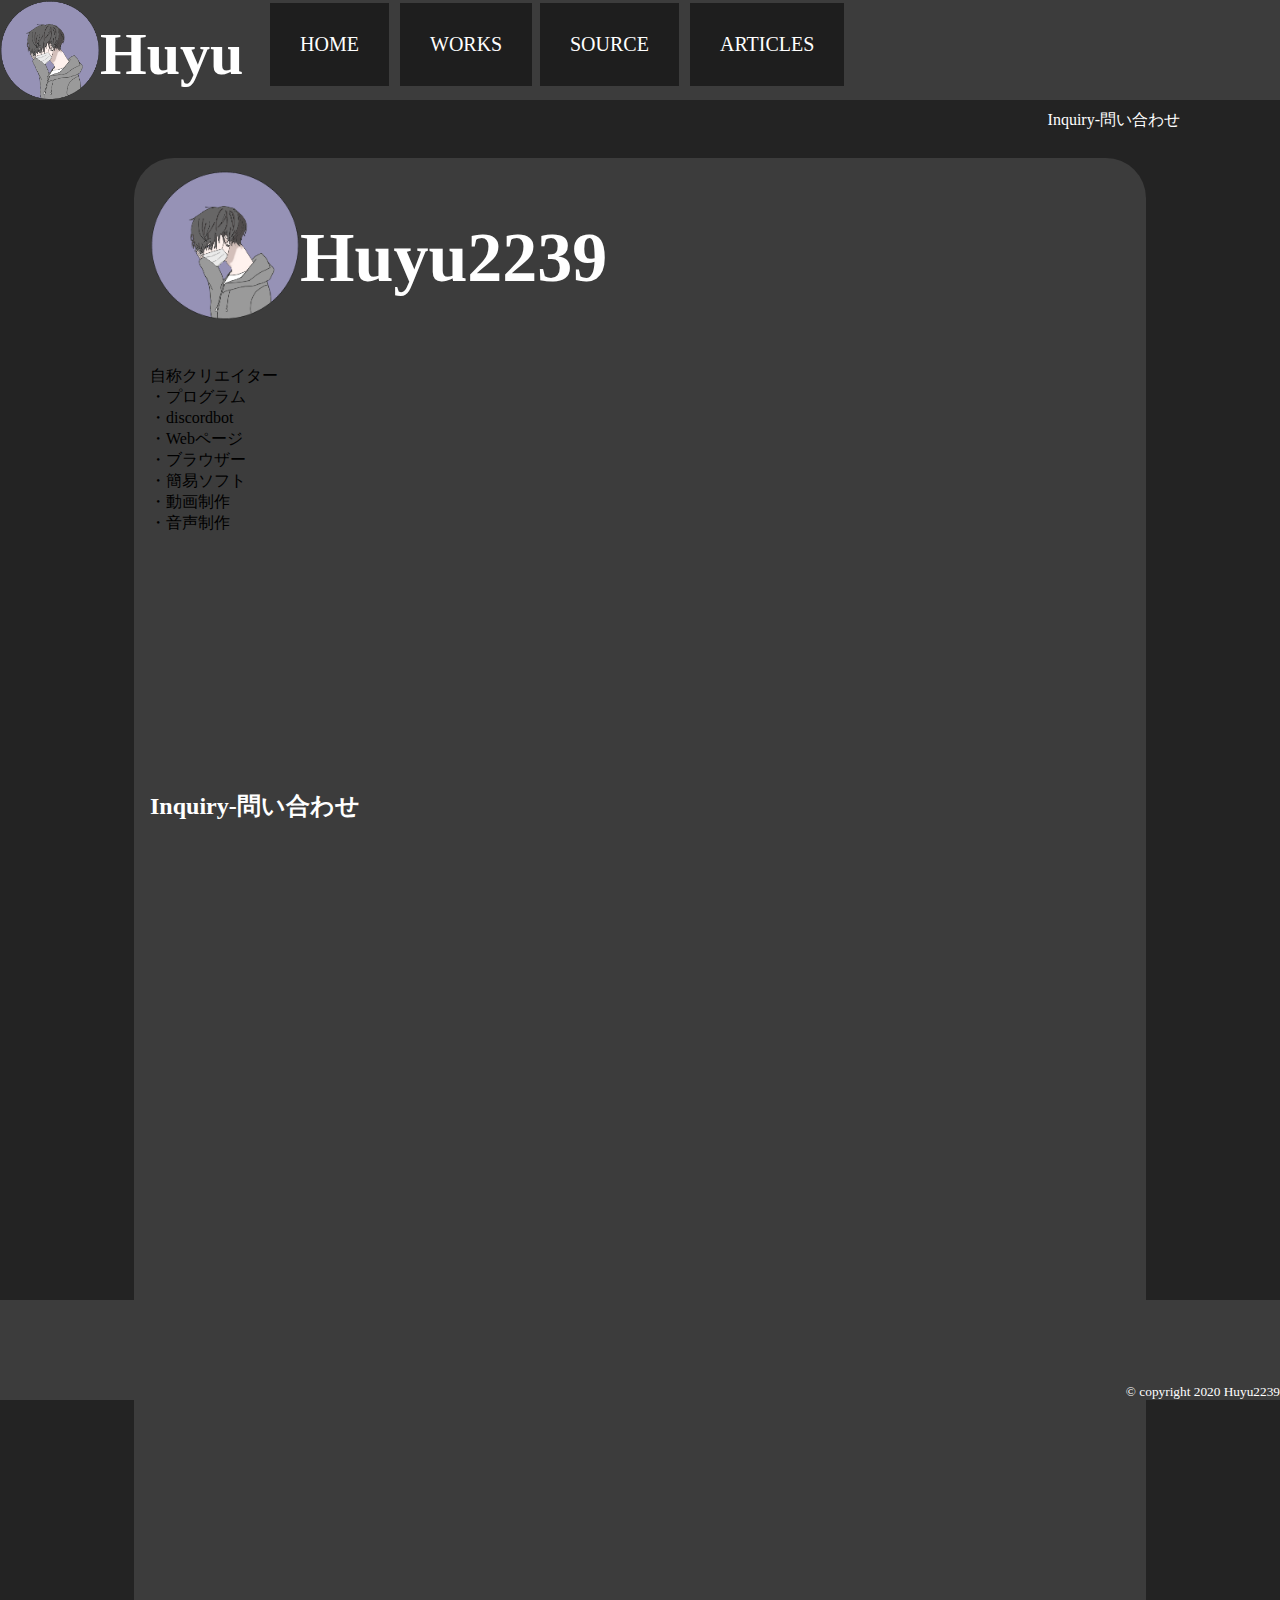
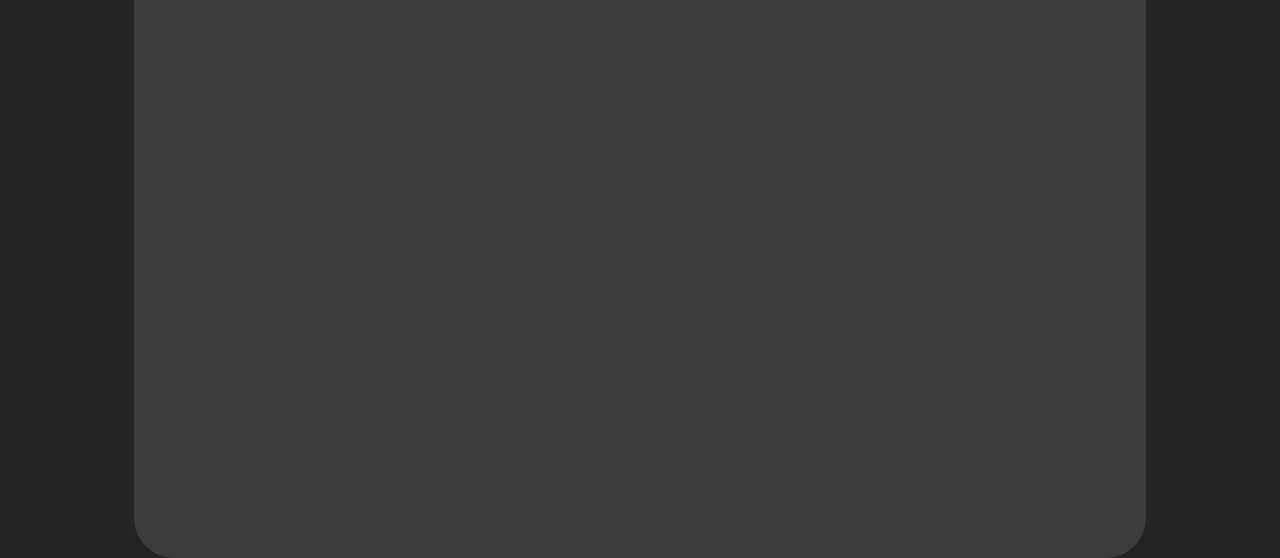
==== index.html @ 9b18f6e9 "add" ====
<!DOCTYPE html>
<html lang="ja" xmlns="http://www.w3.org/1999/xhtml">

<head>
  	<meta charset="utf-8" />
 	<link href="css/style.css"rel="stylesheet"type="text/css">
 	<link href="css/index.css"rel="stylesheet"type="text/css">
 	<link rel="shortcut icon" href="pic/Folder.ico">
 	<title>
  		HOME/冬優
 	</title>
</head>

<body>
	<header>
		<a href="index.html">
			<IMG class="img" SRC="pic\Folder.png">
		</a>
		<h1 class="huyu"onclick="location.href='index.html'">
			Huyu
		</h1>
		<button class="btn"type="button"style="left: 270px;"onclick="location.href='index.html'">
			HOME
		</button>
		<button class="btn"type="button"style="left: 400px;"onclick="location.href='WORKS.html'">
			WORKS
		</button>
		<button class="btn"type="button"style="left: 540px;"onclick="location.href='SOURCE.html'">
			SOURCE
		</button>
		<button class="btn"type="button"style="left: 690px;"onclick="location.href='ARTICLES.html'">
			ARTICLES
		</button>
 	</header>

	<div style="position: absolute;
		top: 110px;
		right: 100px;
		color: rgb(100,100,100);">
		<a href="#title">
			Inquiry-問い合わせ
		</a>
	</div>

	<div class="square2"></div>

 	<div style="position: absolute;
		top: 170px;
		left: 150px;">
  		<h2 class="heading"style="position:relative;left:150px;top: -10px;">
   			Huyu2239
  		</h2>
  		<img src="pic/Folder.png" width=150 height=150 style="position: absolute;top: 0px;left: 0px;">
  		<p class="text">
			自称クリエイター<br>
			・プログラム<br>
			    ・discordbot<br>
				・Webページ<br>
				・ブラウザー<br>
				・簡易ソフト<br>
			・動画制作<br>
			・音声制作<br>
  		</p>
  
  		<h2 id="title"
      		style="position: absolute;
            top: 500px;
            color: rgb(255,255,255);
            padding: 100px 0px 0px 0px;
			width: 300px;">
			Inquiry-問い合わせ
		</h2>

	</div>

	<footer>
		<p style="color: rgb(255,255,255);">
			<small style="position: absolute;
			bottom: 0px;
			right: 0px;">
				&copy; copyright 2020 Huyu2239
			</small>
		</p>
	</footer>

</body>
</html>
---- css/style.css ----
﻿/*ヘッダ-,フッターCSS*/
header {
    position: fixed;
    top: 0px;
    right: 0px;
    left: 0px;
    z-index: 10;
    width: 100%;
    height: 100px;
    background-color:rgb(60,60,60);
}
.img{
    width: 100px;
    height: 100px;
}
.huyu{
    position: absolute;
    top: -20px;
    left: 100px;
    font-size: 60px;
    font-family: serif;
    color: white;
}
.btn {
    position: absolute;
    top: 3px;
    background-color:rgb(30,30,30);
    padding: 30px;
    font-family: serif;
    font-size: 20px;
    color: white;
    border-style: none;

}
body{
    animation: fadeIn 2s ease 0s 1 normal;
    -webkit-animation: fadeIn 2s ease 0s 1 normal;
    background-color:rgb(35,35,35);
}
@keyframes fadeIn {
    0% {opacity: 0}
    100% {opacity: 1}
}

@-webkit-keyframes fadeIn {
    0% {opacity: 0}
    100% {opacity: 1}
}
footer{
    position: absolute;
    bottom: -500px;
    right: 0px;
    left: 0px;
    width: 100%;
    height: 100px;
    background-color:rgb(60,60,60);
}
a {
    text-decoration: none;
    color: white;
}
/*本文CSS*/
.heading{
    font-family: serif;
    font-size: 70px;
    color: white;
}
  ::-webkit-scrollbar{
    width: 10px;
  }
  ::-webkit-scrollbar-track{
    background: #fff;
    border: none;
    border-radius: 10px;
    box-shadow: inset 0 0 2px rgb(60,60,60); 
  }
  ::-webkit-scrollbar-thumb{
    background: #ccc;
    border-radius: 10px;
    box-shadow: none;
  }
---- css/index.css ----
﻿.square2 {
    position: relative;
    top: 150px;
    left: 10%;
    z-index: -1;
    width: 80%;
    height: 2000px;
    background:rgb(60,60,60);
    border-radius: 40px 40px 40px 40px; 
 }
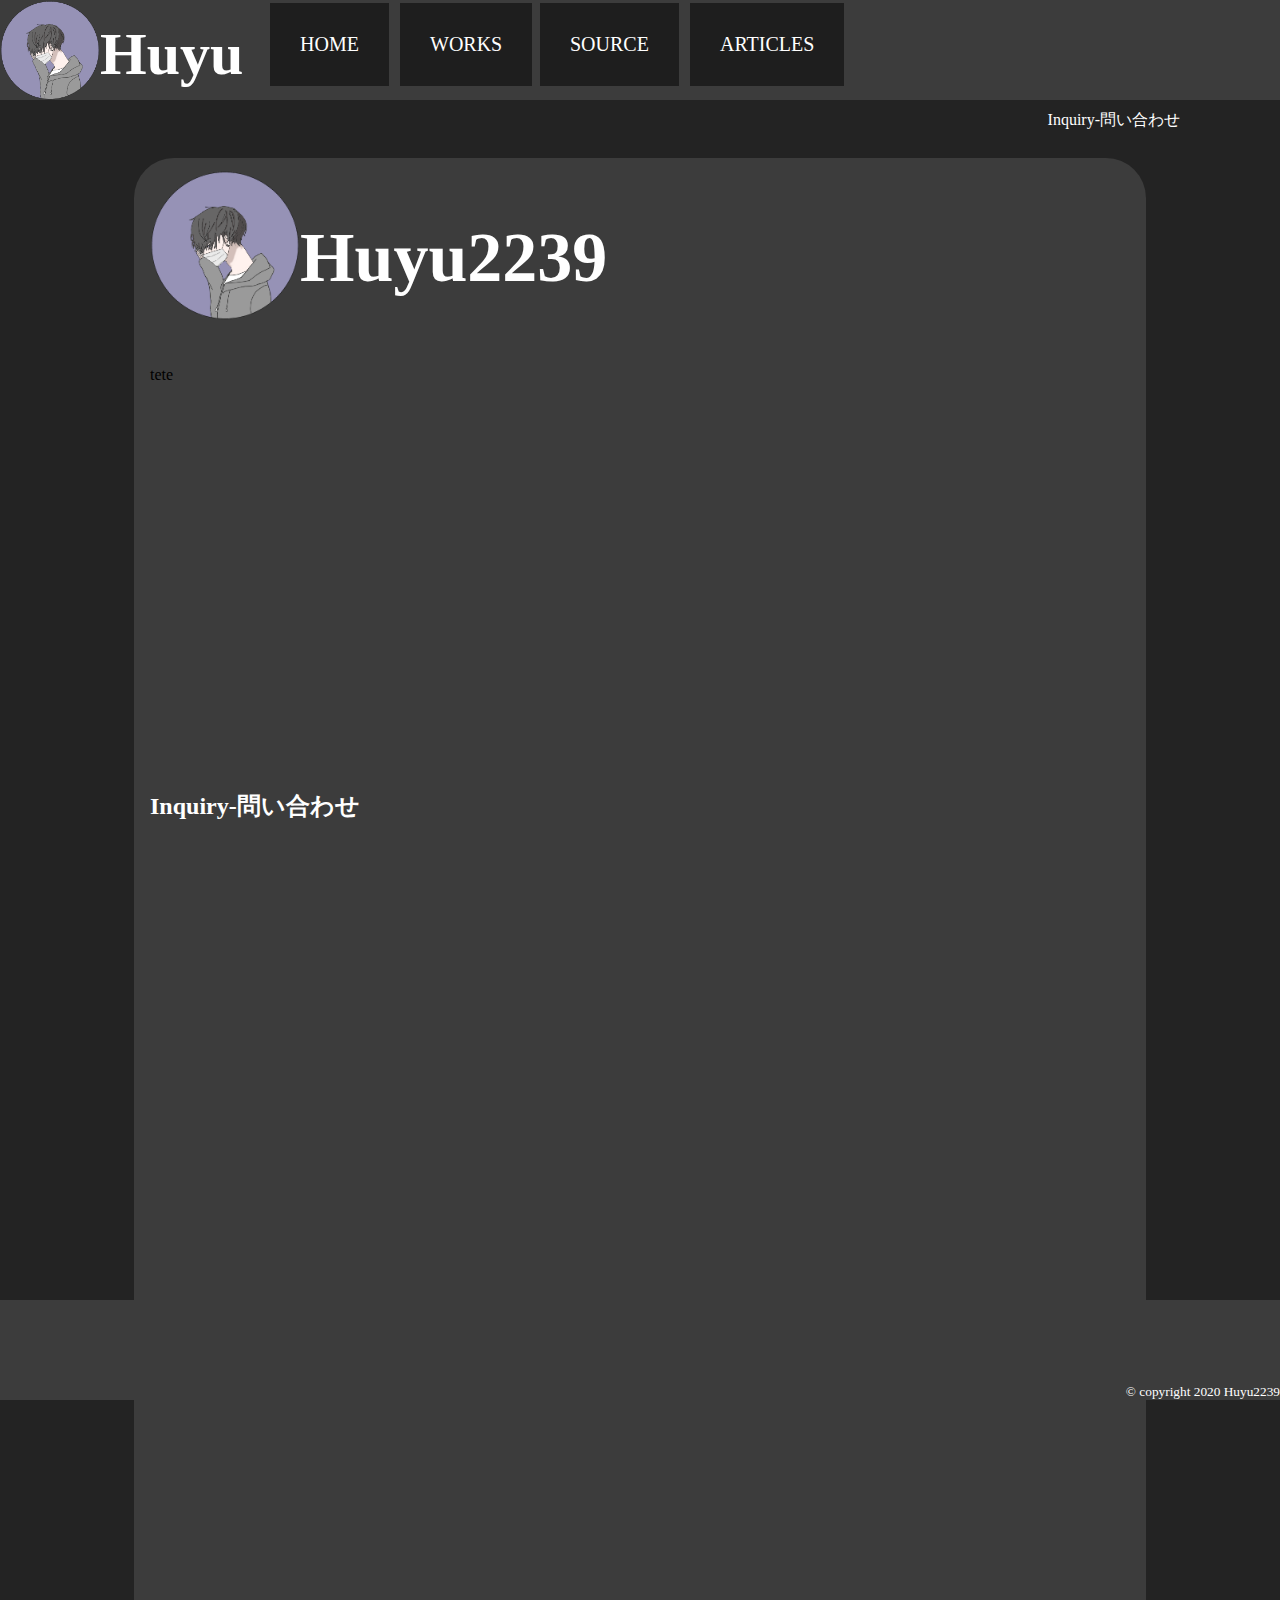
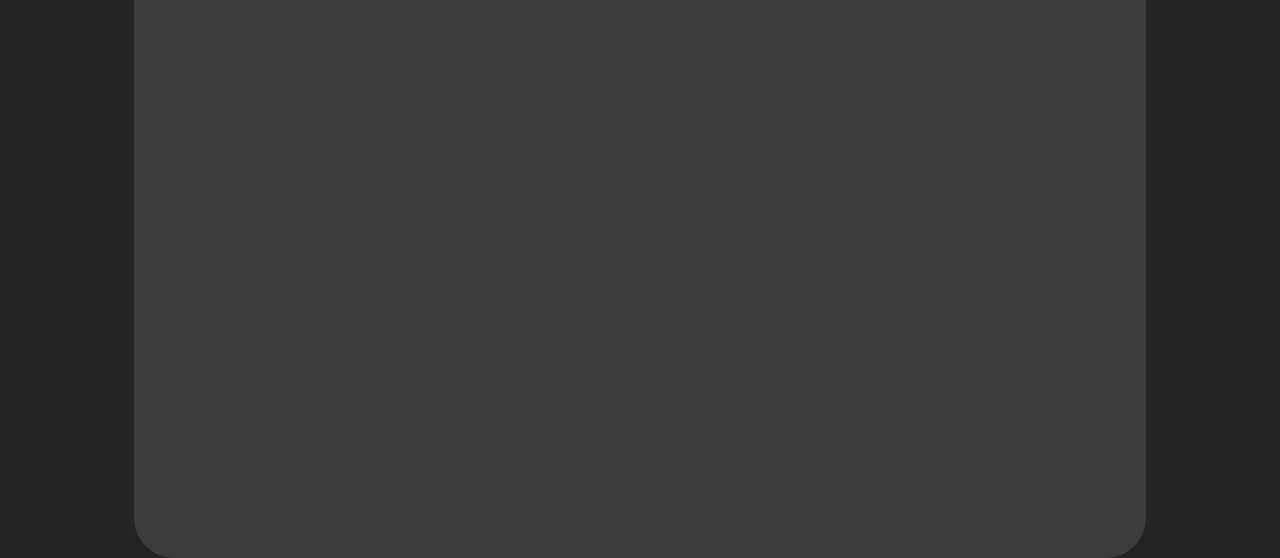
==== commit ad9eb8e2: "Merge pull request #2 from Huyu2239/dev" ====
--- a/index.html
+++ b/index.html
@@ -1,87 +1,80 @@
-<!DOCTYPE html>
-<html lang="ja" xmlns="http://www.w3.org/1999/xhtml">
-
-<head>
-  	<meta charset="utf-8" />
- 	<link href="css/style.css"rel="stylesheet"type="text/css">
- 	<link href="css/index.css"rel="stylesheet"type="text/css">
- 	<link rel="shortcut icon" href="pic/Folder.ico">
- 	<title>
-  		HOME/冬優
- 	</title>
-</head>
-
-<body>
-	<header>
-		<a href="index.html">
-			<IMG class="img" SRC="pic\Folder.png">
-		</a>
-		<h1 class="huyu"onclick="location.href='index.html'">
-			Huyu
-		</h1>
-		<button class="btn"type="button"style="left: 270px;"onclick="location.href='index.html'">
-			HOME
-		</button>
-		<button class="btn"type="button"style="left: 400px;"onclick="location.href='WORKS.html'">
-			WORKS
-		</button>
-		<button class="btn"type="button"style="left: 540px;"onclick="location.href='SOURCE.html'">
-			SOURCE
-		</button>
-		<button class="btn"type="button"style="left: 690px;"onclick="location.href='ARTICLES.html'">
-			ARTICLES
-		</button>
- 	</header>
-
-	<div style="position: absolute;
-		top: 110px;
-		right: 100px;
-		color: rgb(100,100,100);">
-		<a href="#title">
-			Inquiry-問い合わせ
-		</a>
-	</div>
-
-	<div class="square2"></div>
-
- 	<div style="position: absolute;
-		top: 170px;
-		left: 150px;">
-  		<h2 class="heading"style="position:relative;left:150px;top: -10px;">
-   			Huyu2239
-  		</h2>
-  		<img src="pic/Folder.png" width=150 height=150 style="position: absolute;top: 0px;left: 0px;">
-  		<p class="text">
-			自称クリエイター<br>
-			・プログラム<br>
-			    ・discordbot<br>
-				・Webページ<br>
-				・ブラウザー<br>
-				・簡易ソフト<br>
-			・動画制作<br>
-			・音声制作<br>
-  		</p>
-  
-  		<h2 id="title"
-      		style="position: absolute;
-            top: 500px;
-            color: rgb(255,255,255);
-            padding: 100px 0px 0px 0px;
-			width: 300px;">
-			Inquiry-問い合わせ
-		</h2>
-
-	</div>
-
-	<footer>
-		<p style="color: rgb(255,255,255);">
-			<small style="position: absolute;
-			bottom: 0px;
-			right: 0px;">
-				&copy; copyright 2020 Huyu2239
-			</small>
-		</p>
-	</footer>
-
-</body>
-</html>+<!DOCTYPE html>
+<html lang="ja" xmlns="http://www.w3.org/1999/xhtml">
+
+<head>
+  	<meta charset="utf-8" />
+ 	<link href="css/style.css"rel="stylesheet"type="text/css">
+ 	<link href="css/index.css"rel="stylesheet"type="text/css">
+ 	<link rel="shortcut icon" href="pic/Folder.ico">
+ 	<title>
+  		HOME/冬優
+ 	</title>
+</head>
+
+<body>
+	<header>
+		<a href="index.html">
+			<IMG class="img" SRC="pic\Folder.png">
+		</a>
+		<h1 class="huyu"onclick="location.href='index'">
+			Huyu
+		</h1>
+		<button class="btn"type="button"style="left: 270px;"onclick="location.href='index'">
+			HOME
+		</button>
+		<button class="btn"type="button"style="left: 400px;"onclick="location.href='WORKS'">
+			WORKS
+		</button>
+		<button class="btn"type="button"style="left: 540px;"onclick="location.href='SOURCE'">
+			SOURCE
+		</button>
+		<button class="btn"type="button"style="left: 690px;"onclick="location.href='ARTICLES'">
+			ARTICLES
+		</button>
+ 	</header>
+
+	<div style="position: absolute;
+		top: 110px;
+		right: 100px;
+		color: rgb(100,100,100);">
+		<a href="#title">
+			Inquiry-問い合わせ
+		</a>
+	</div>
+
+	<div class="square2"></div>
+
+ 	<div style="position: absolute;
+		top: 170px;
+		left: 150px;">
+  		<h2 class="heading"style="position:relative;left:150px;top: -10px;">
+   			Huyu2239
+  		</h2>
+  		<img src="pic/Folder.png" width=150 height=150 style="position: absolute;top: 0px;left: 0px;">
+  		<p class="text">
+			tete
+  		</p>
+  
+  		<h2 id="title"
+      		style="position: absolute;
+            top: 500px;
+            color: rgb(255,255,255);
+            padding: 100px 0px 0px 0px;
+			width: 300px;">
+			Inquiry-問い合わせ
+		</h2>
+
+	</div>
+
+	<footer>
+		<p style="color: rgb(255,255,255);">
+			<small style="position: absolute;
+			bottom: 0px;
+			right: 0px;">
+				&copy; copyright 2020 Huyu2239
+			</small>
+		</p>
+	</footer>
+
+</body>
+</html>
--- a/css/style.css
+++ b/css/style.css
@@ -1,4 +1,4 @@
-﻿/*ヘッダ-,フッターCSS*/
+/*ヘッダ-,フッターCSS*/
 header {
     position: fixed;
     top: 0px;
--- a/css/index.css
+++ b/css/index.css
@@ -1,4 +1,4 @@
-﻿.square2 {
+.square2 {
     position: relative;
     top: 150px;
     left: 10%;
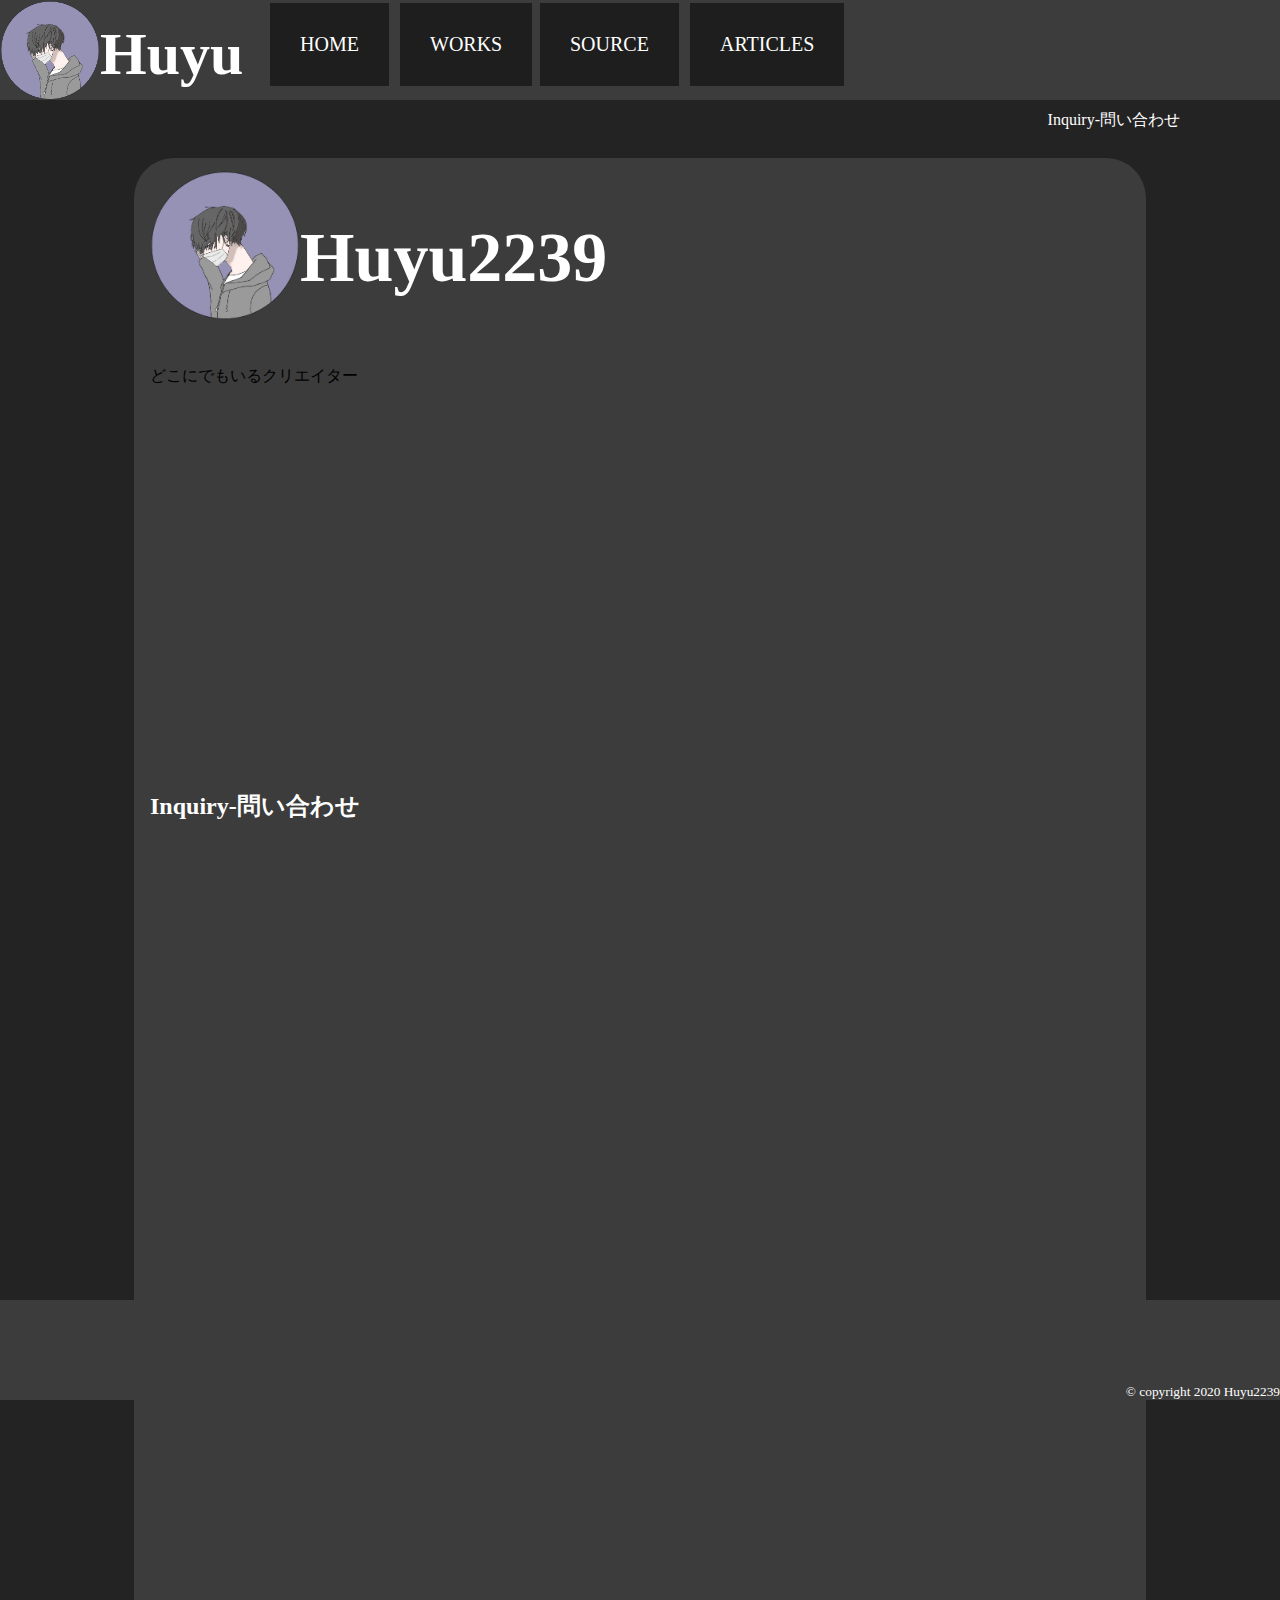
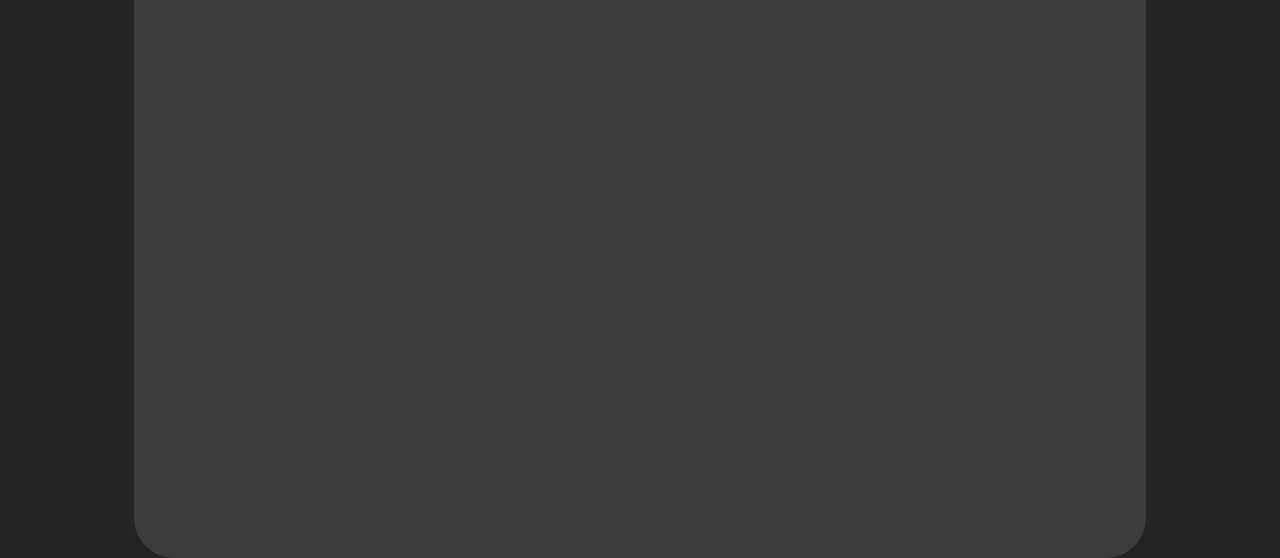
==== commit 0e98dbee: "fix" ====
--- a/index.html
+++ b/index.html
@@ -1,80 +1,61 @@
-<!DOCTYPE html>
-<html lang="ja" xmlns="http://www.w3.org/1999/xhtml">
-
-<head>
-  	<meta charset="utf-8" />
- 	<link href="css/style.css"rel="stylesheet"type="text/css">
- 	<link href="css/index.css"rel="stylesheet"type="text/css">
- 	<link rel="shortcut icon" href="pic/Folder.ico">
- 	<title>
-  		HOME/冬優
- 	</title>
-</head>
-
-<body>
-	<header>
-		<a href="index.html">
-			<IMG class="img" SRC="pic\Folder.png">
-		</a>
-		<h1 class="huyu"onclick="location.href='index'">
-			Huyu
-		</h1>
-		<button class="btn"type="button"style="left: 270px;"onclick="location.href='index'">
-			HOME
-		</button>
-		<button class="btn"type="button"style="left: 400px;"onclick="location.href='WORKS'">
-			WORKS
-		</button>
-		<button class="btn"type="button"style="left: 540px;"onclick="location.href='SOURCE'">
-			SOURCE
-		</button>
-		<button class="btn"type="button"style="left: 690px;"onclick="location.href='ARTICLES'">
-			ARTICLES
-		</button>
- 	</header>
-
-	<div style="position: absolute;
-		top: 110px;
-		right: 100px;
-		color: rgb(100,100,100);">
-		<a href="#title">
-			Inquiry-問い合わせ
-		</a>
-	</div>
-
-	<div class="square2"></div>
-
- 	<div style="position: absolute;
-		top: 170px;
-		left: 150px;">
-  		<h2 class="heading"style="position:relative;left:150px;top: -10px;">
-   			Huyu2239
-  		</h2>
-  		<img src="pic/Folder.png" width=150 height=150 style="position: absolute;top: 0px;left: 0px;">
-  		<p class="text">
-			tete
-  		</p>
-  
-  		<h2 id="title"
-      		style="position: absolute;
-            top: 500px;
-            color: rgb(255,255,255);
-            padding: 100px 0px 0px 0px;
-			width: 300px;">
-			Inquiry-問い合わせ
-		</h2>
-
-	</div>
-
-	<footer>
-		<p style="color: rgb(255,255,255);">
-			<small style="position: absolute;
-			bottom: 0px;
-			right: 0px;">
-				&copy; copyright 2020 Huyu2239
-			</small>
-		</p>
-	</footer>
-
-</body>
-</html>
+<!DOCTYPE html>
+<html lang="ja" xmlns="http://www.w3.org/1999/xhtml">
+	<head>
+		<meta charset="utf-8" />
+		<link href="css/style.css"rel="stylesheet"type="text/css">
+		<link href="css/index.css"rel="stylesheet"type="text/css">
+		<link rel="shortcut icon" href="pic/Folder.ico">
+		<title>HOME/冬優</title>
+	</head>
+	<body>
+		<header>
+			<a href="https://www.huyu2239.work/">
+				<IMG class="img" SRC="pic\Folder.png">
+			</a>
+			<h1 class="huyu" onclick="location.href='https://www.huyu2239.work/'">
+				Huyu
+			</h1>
+			<button class="btn"type="button"style="left: 270px;"onclick="location.href='https://www.huyu2239.work/'">
+				HOME
+			</button>
+			<button class="btn"type="button"style="left: 400px;"onclick="location.href='WORKS.html'">
+				WORKS
+			</button>
+			<button class="btn"type="button"style="left: 540px;"onclick="location.href='SOURCE.html'">
+				SOURCE
+			</button>
+			<button class="btn"type="button"style="left: 690px;"onclick="location.href='ARTICLES.html'">
+				ARTICLES
+			</button>
+		</header>
+		<div style="position: absolute;
+			top: 110px;
+			right: 100px;
+			color: rgb(100,100,100);">
+			<a href="#title">
+				Inquiry-問い合わせ
+			</a>
+		</div>
+		<div class="square2"></div>
+		<div style="position: absolute;top: 170px;left: 150px;">
+			<h2 class="heading"style="position:relative;left:150px;top: -10px;">
+				Huyu2239
+			</h2>
+			<img src="pic/Folder.png" width=150 height=150 style="position: absolute;top: 0px;left: 0px;">
+			<p class="text">
+				どこにでもいるクリエイター<br>
+			</p>
+			<h2 id="title" style="position: absolute;top: 500px;
+				color: rgb(255,255,255);padding: 100px 0px 0px 0px;width: 300px;">
+				Inquiry-問い合わせ
+			</h2>
+		</div>
+        <footer>
+            <p style="color: rgb(255,255,255);">
+                <small style="position: absolute;bottom: 0px;right: 0px;">
+                    &copy; copyright 2020 Huyu2239
+                </small>
+            </p>
+        </footer>
+    </body>
+</html>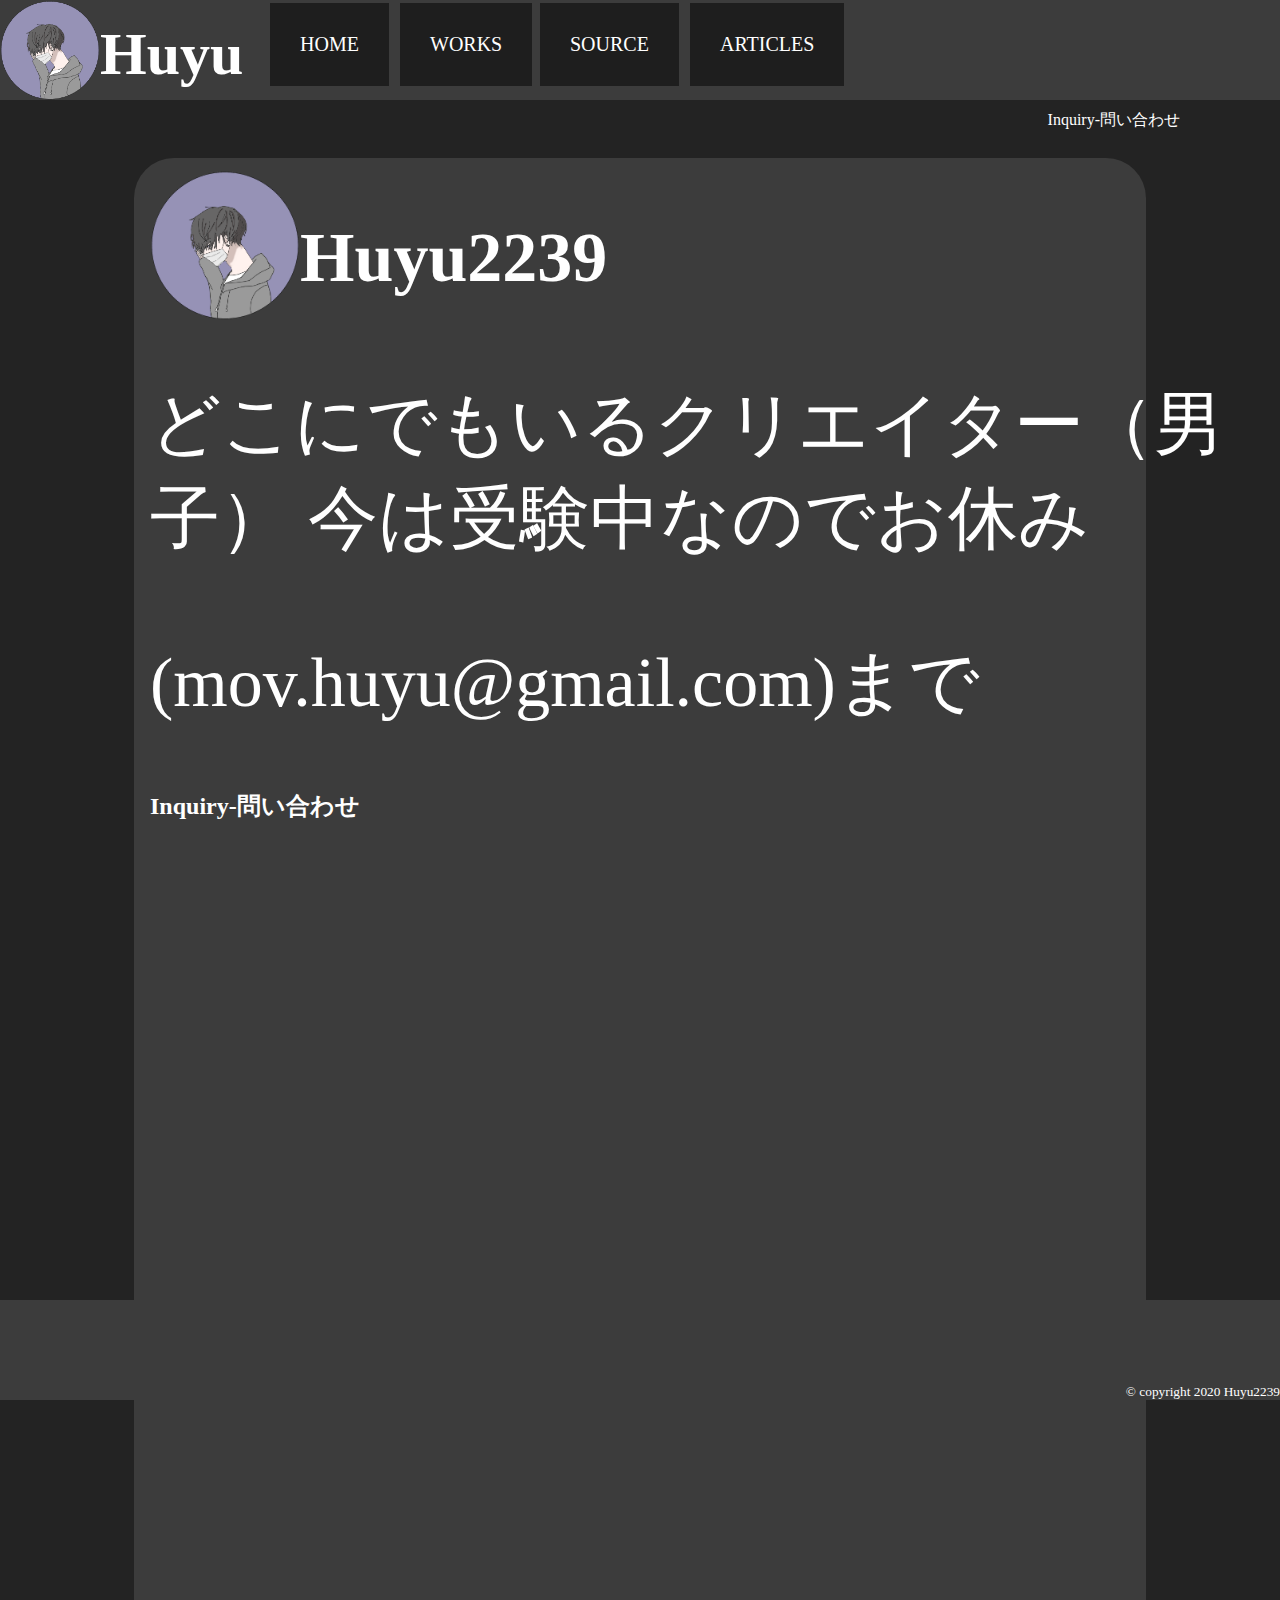
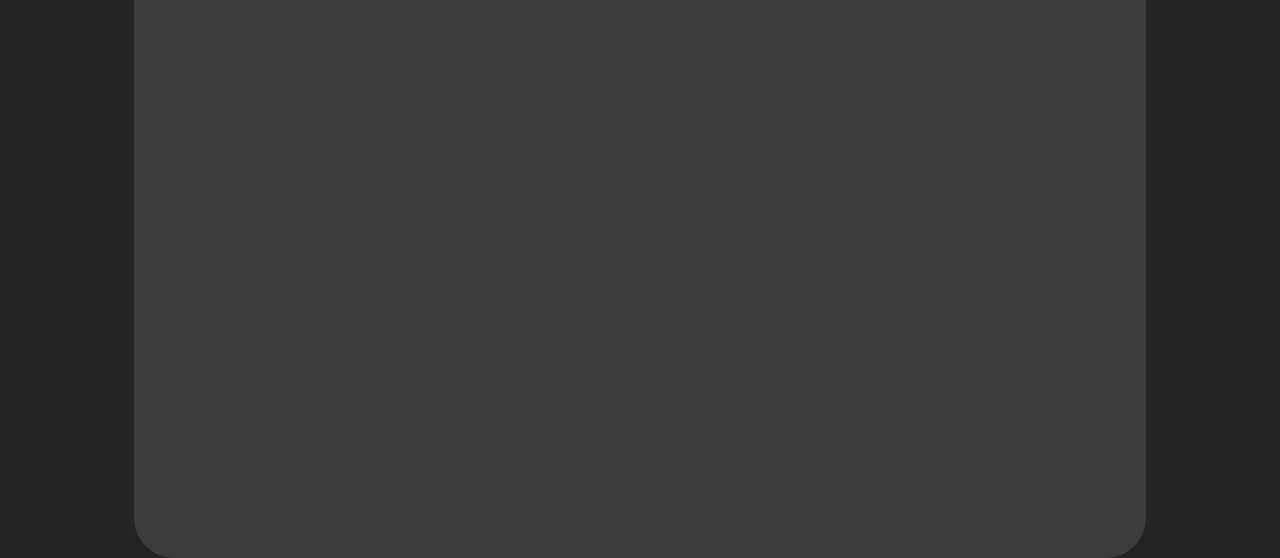
==== commit e967c329: "fix" ====
--- a/index.html
+++ b/index.html
@@ -9,22 +9,21 @@
 	</head>
 	<body>
 		<header>
-			<a href="https://www.huyu2239.work/">
-				<IMG class="img" SRC="pic\Folder.png">
-			</a>
+			<img src="pic\Folder.png" width=100 height=100 alt="冬優"
+				onclick="location.href='https://www.huyu2239.work/'"title="冬優">
 			<h1 class="huyu" onclick="location.href='https://www.huyu2239.work/'">
 				Huyu
 			</h1>
 			<button class="btn"type="button"style="left: 270px;"onclick="location.href='https://www.huyu2239.work/'">
 				HOME
 			</button>
-			<button class="btn"type="button"style="left: 400px;"onclick="location.href='WORKS.html'">
+			<button class="btn"type="button"style="left: 400px;"onclick="location.href='WORKS'">
 				WORKS
 			</button>
-			<button class="btn"type="button"style="left: 540px;"onclick="location.href='SOURCE.html'">
+			<button class="btn"type="button"style="left: 540px;"onclick="location.href='SOURCE'">
 				SOURCE
 			</button>
-			<button class="btn"type="button"style="left: 690px;"onclick="location.href='ARTICLES.html'">
+			<button class="btn"type="button"style="left: 690px;"onclick="location.href='ARTICLES'">
 				ARTICLES
 			</button>
 		</header>
@@ -42,13 +41,17 @@
 				Huyu2239
 			</h2>
 			<img src="pic/Folder.png" width=150 height=150 style="position: absolute;top: 0px;left: 0px;">
-			<p class="text">
-				どこにでもいるクリエイター<br>
+			<p class="str">
+				どこにでもいるクリエイター（男子）
+				今は受験中なのでお休み
 			</p>
 			<h2 id="title" style="position: absolute;top: 500px;
 				color: rgb(255,255,255);padding: 100px 0px 0px 0px;width: 300px;">
 				Inquiry-問い合わせ
 			</h2>
+			<p class="str">
+				(mov.huyu@gmail.com)まで
+			</p>
 		</div>
         <footer>
             <p style="color: rgb(255,255,255);">
--- a/css/style.css
+++ b/css/style.css
@@ -1,4 +1,4 @@
-/*ヘッダ-,フッターCSS*/
+﻿/*ヘッダ-,フッターCSS*/
 header {
     position: fixed;
     top: 0px;
@@ -78,4 +78,9 @@
     background: #ccc;
     border-radius: 10px;
     box-shadow: none;
-  }+  }
+.str {
+    font-family: serif;
+    font-size: 70px;
+    color: white;
+}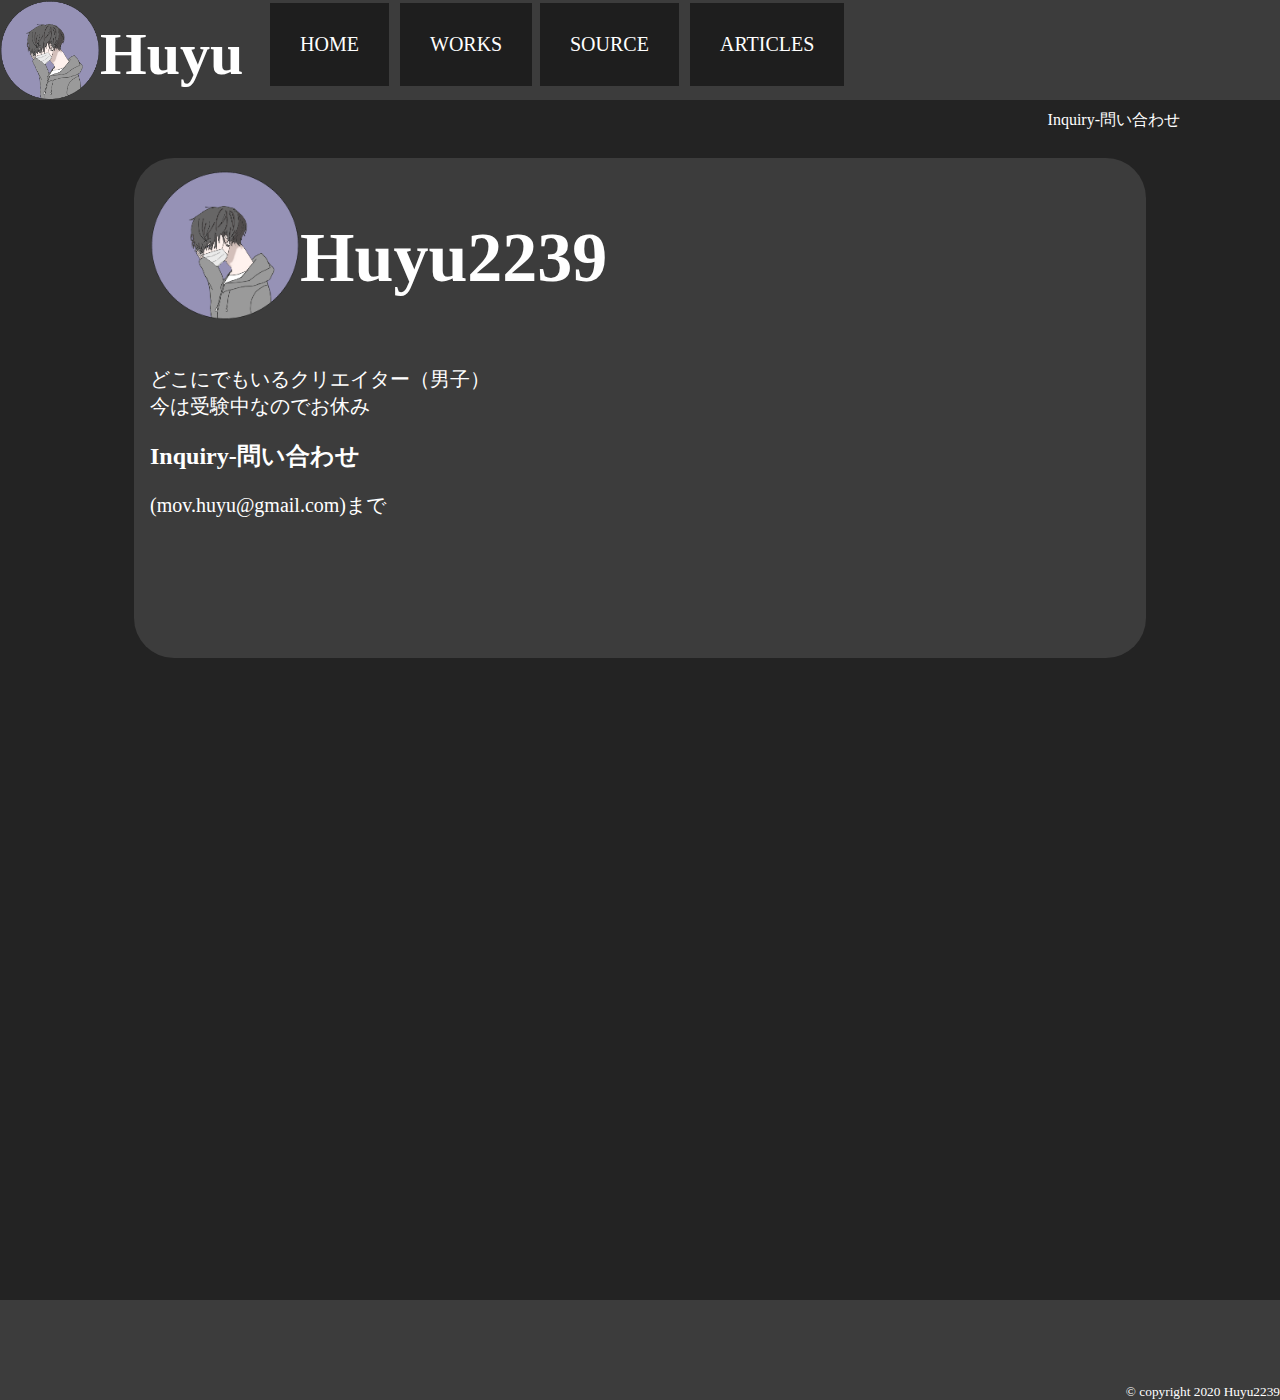
==== commit 4268ca69: "fix" ====
--- a/index.html
+++ b/index.html
@@ -5,6 +5,21 @@
 		<link href="css/style.css"rel="stylesheet"type="text/css">
 		<link href="css/index.css"rel="stylesheet"type="text/css">
 		<link rel="shortcut icon" href="pic/Folder.ico">
+		<script src="https://ajax.googleapis.com/ajax/libs/jquery/3.1.1/jquery.min.js"></script> 
+		<script>
+			jQuery(function(){
+				var windowWidth = $(window).width();
+				var headerHight = 100; 
+				jQuery('a[href^=#]').click(function() {
+				var speed = 1000;
+				var href= jQuery(this).attr("href");
+				var target = jQuery(href == "#" || href == "" ? 'html' : href);
+				var position = target.offset().top-headerHight;
+				jQuery('body,html').animate({scrollTop:position}, speed, 'swing');
+				return false;
+			   });
+			});
+		</script>
 		<title>HOME/冬優</title>
 	</head>
 	<body>
@@ -31,7 +46,7 @@
 			top: 110px;
 			right: 100px;
 			color: rgb(100,100,100);">
-			<a href="#title">
+			<a href="#inquiry">
 				Inquiry-問い合わせ
 			</a>
 		</div>
@@ -41,17 +56,16 @@
 				Huyu2239
 			</h2>
 			<img src="pic/Folder.png" width=150 height=150 style="position: absolute;top: 0px;left: 0px;">
-			<p class="str">
-				どこにでもいるクリエイター（男子）
-				今は受験中なのでお休み
-			</p>
-			<h2 id="title" style="position: absolute;top: 500px;
-				color: rgb(255,255,255);padding: 100px 0px 0px 0px;width: 300px;">
-				Inquiry-問い合わせ
-			</h2>
-			<p class="str">
-				(mov.huyu@gmail.com)まで
-			</p>
+				<p class="str">
+					どこにでもいるクリエイター（男子）<br>
+					今は受験中なのでお休み
+				</p>
+				<h2 id="inquiry" style="color: rgb(255,255,255);">
+					Inquiry-問い合わせ
+				</h2>
+				<p class="str">
+					(mov.huyu@gmail.com)まで
+				</p>
 		</div>
         <footer>
             <p style="color: rgb(255,255,255);">
--- a/css/style.css
+++ b/css/style.css
@@ -79,8 +79,23 @@
     border-radius: 10px;
     box-shadow: none;
   }
-.str {
+.square2 {
+    position: relative;
+    top: 150px;
+    left: 10%;
+    z-index: -1;
+    width: 80%;
+    height: 500px;
+    background:rgb(60,60,60);
+    border-radius: 40px 40px 40px 40px; 
+}
+.title {
     font-family: serif;
     font-size: 70px;
     color: white;
+}
+.str {
+    font-family: serif;
+    font-size: 20px;
+    color: white;
 }--- a/css/index.css
+++ b/css/index.css
@@ -1,11 +1 @@
-.square2 {
-    position: relative;
-    top: 150px;
-    left: 10%;
-    z-index: -1;
-    width: 80%;
-    height: 2000px;
-    background:rgb(60,60,60);
-    border-radius: 40px 40px 40px 40px; 
- }
-
+﻿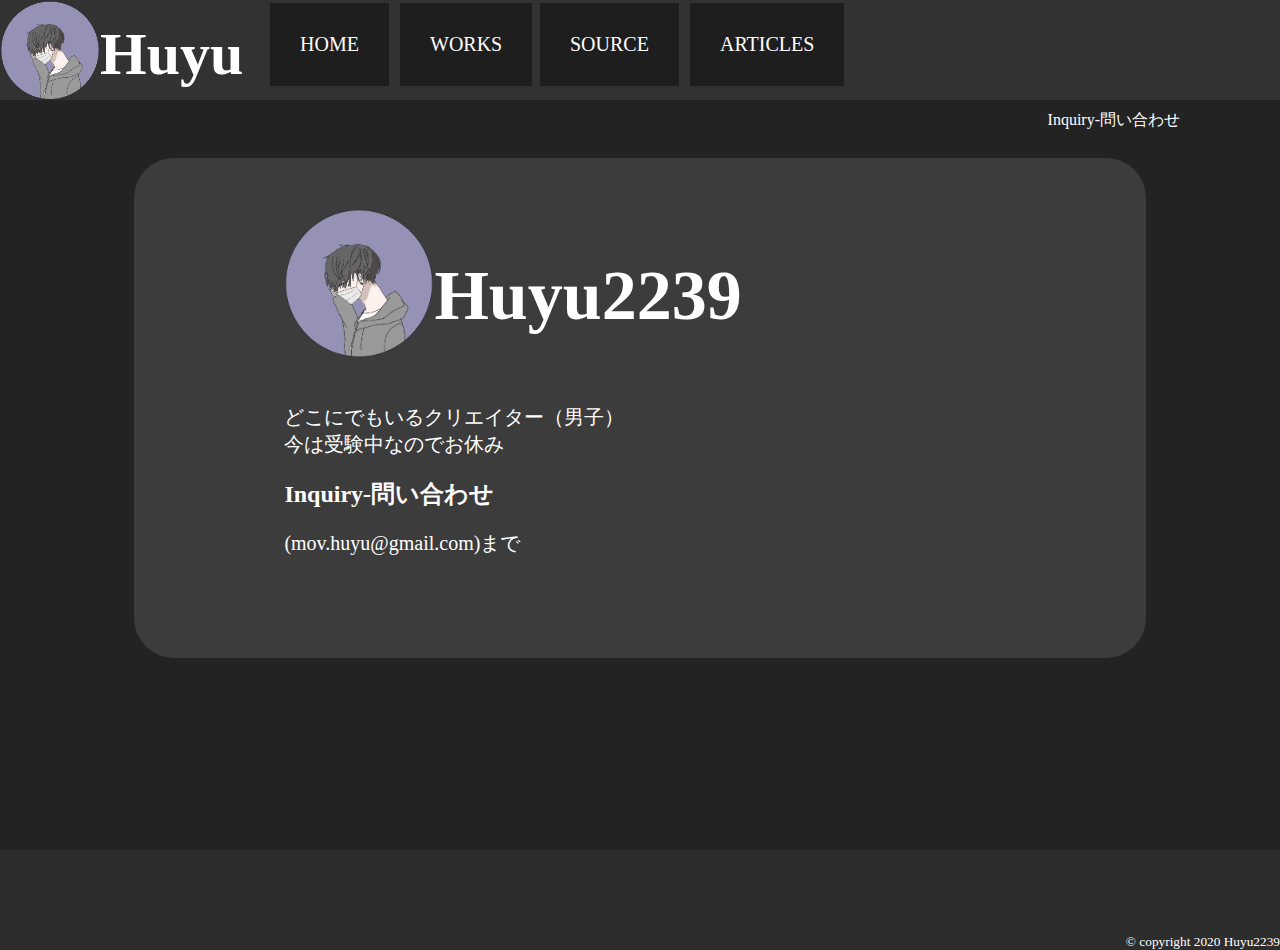
==== commit 03885429: "fix" ====
--- a/index.html
+++ b/index.html
@@ -5,21 +5,6 @@
 		<link href="css/style.css"rel="stylesheet"type="text/css">
 		<link href="css/index.css"rel="stylesheet"type="text/css">
 		<link rel="shortcut icon" href="pic/Folder.ico">
-		<script src="https://ajax.googleapis.com/ajax/libs/jquery/3.1.1/jquery.min.js"></script> 
-		<script>
-			jQuery(function(){
-				var windowWidth = $(window).width();
-				var headerHight = 100; 
-				jQuery('a[href^=#]').click(function() {
-				var speed = 1000;
-				var href= jQuery(this).attr("href");
-				var target = jQuery(href == "#" || href == "" ? 'html' : href);
-				var position = target.offset().top-headerHight;
-				jQuery('body,html').animate({scrollTop:position}, speed, 'swing');
-				return false;
-			   });
-			});
-		</script>
 		<title>HOME/冬優</title>
 	</head>
 	<body>
@@ -50,22 +35,23 @@
 				Inquiry-問い合わせ
 			</a>
 		</div>
-		<div class="square2"></div>
-		<div style="position: absolute;top: 170px;left: 150px;">
-			<h2 class="heading"style="position:relative;left:150px;top: -10px;">
-				Huyu2239
-			</h2>
-			<img src="pic/Folder.png" width=150 height=150 style="position: absolute;top: 0px;left: 0px;">
-				<p class="str">
-					どこにでもいるクリエイター（男子）<br>
-					今は受験中なのでお休み
-				</p>
-				<h2 id="inquiry" style="color: rgb(255,255,255);">
-					Inquiry-問い合わせ
+		<div class="square2">
+			<div style="position: absolute;top: 50px;left: 150px;">
+				<h2 class="heading"style="position:relative;left:150px;top: -10px;">
+					Huyu2239
 				</h2>
-				<p class="str">
-					(mov.huyu@gmail.com)まで
-				</p>
+				<img src="pic/Folder.png" width=150 height=150 style="position: absolute;top: 0px;left: 0px;">
+					<p class="str">
+						どこにでもいるクリエイター（男子）<br>
+						今は受験中なのでお休み
+					</p>
+					<h2 id="inquiry" style="color: rgb(255,255,255);">
+						Inquiry-問い合わせ
+					</h2>
+					<p class="str">
+						(mov.huyu@gmail.com)まで
+					</p>
+			</div>
 		</div>
         <footer>
             <p style="color: rgb(255,255,255);">
--- a/css/style.css
+++ b/css/style.css
@@ -7,7 +7,31 @@
     z-index: 10;
     width: 100%;
     height: 100px;
-    background-color:rgb(60,60,60);
+    background-color:rgb(50,50,50);
+}
+body{
+    padding-top: 100px;
+    animation: fadeIn 2s ease 0s 1 normal;
+    -webkit-animation: fadeIn 2s ease 0s 1 normal;
+    background-color:rgb(35,35,35);
+}
+@keyframes fadeIn {
+    0% {opacity: 0}
+    100% {opacity: 1}
+}
+
+@-webkit-keyframes fadeIn {
+    0% {opacity: 0}
+    100% {opacity: 1}
+}
+footer{
+    position: absolute;
+    bottom: -50px;
+    right: 0px;
+    left: 0px;
+    width: 100%;
+    height: 100px;
+    background-color:rgb(45,45,45);
 }
 .img{
     width: 100px;
@@ -32,29 +56,7 @@
     border-style: none;
 
 }
-body{
-    animation: fadeIn 2s ease 0s 1 normal;
-    -webkit-animation: fadeIn 2s ease 0s 1 normal;
-    background-color:rgb(35,35,35);
-}
-@keyframes fadeIn {
-    0% {opacity: 0}
-    100% {opacity: 1}
-}
 
-@-webkit-keyframes fadeIn {
-    0% {opacity: 0}
-    100% {opacity: 1}
-}
-footer{
-    position: absolute;
-    bottom: -500px;
-    right: 0px;
-    left: 0px;
-    width: 100%;
-    height: 100px;
-    background-color:rgb(60,60,60);
-}
 a {
     text-decoration: none;
     color: white;
@@ -81,7 +83,7 @@
   }
 .square2 {
     position: relative;
-    top: 150px;
+    top: 50px;
     left: 10%;
     z-index: -1;
     width: 80%;
